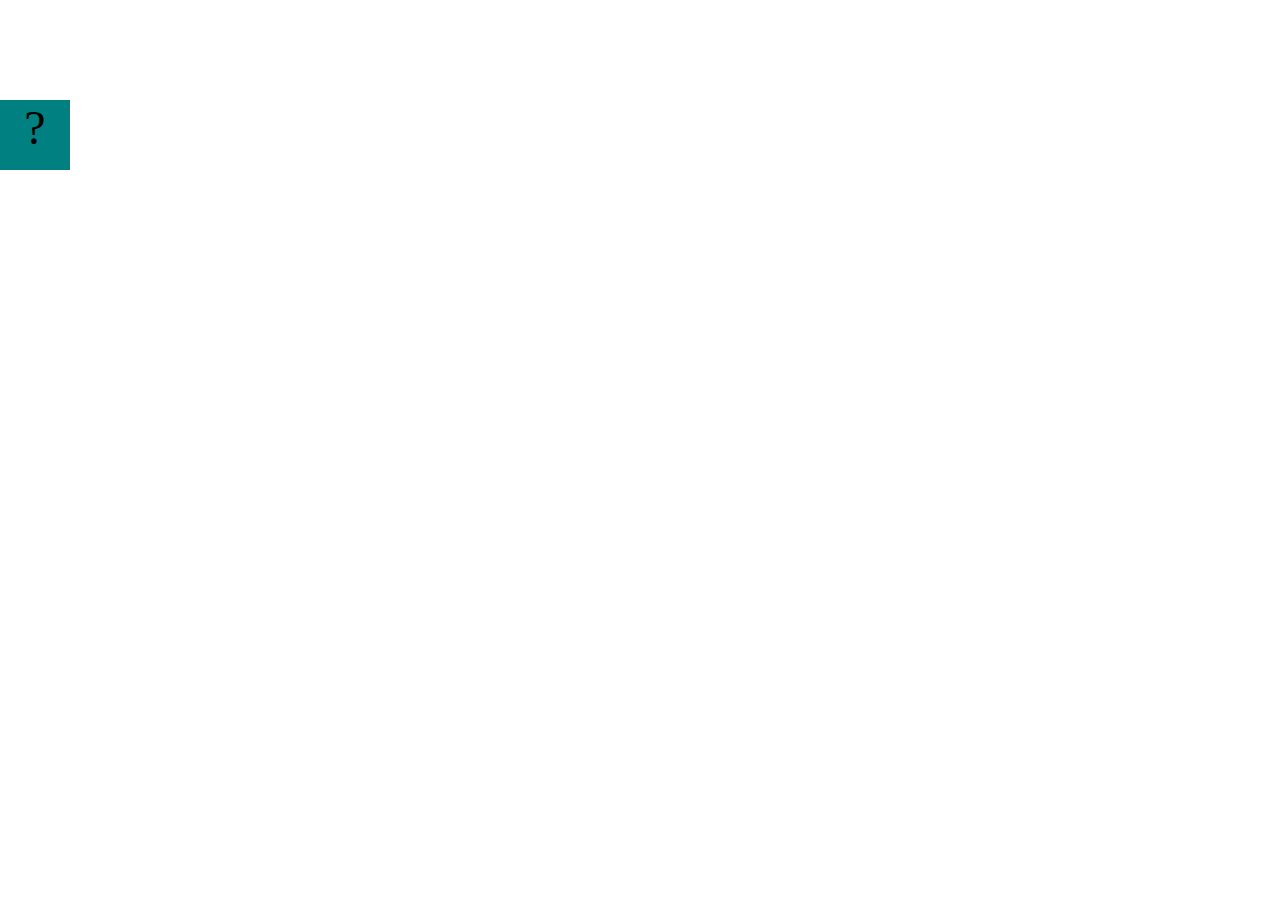
==== projects/bouncing-box/index.html @ 614ee5bb "add indexhtml file" ====
<!DOCTYPE html>
<html>
<head>
	<meta charset="utf-8">
	<title>Bouncing Box</title>
	<script src="jquery.min.js"></script>
	<style>
		.box {
			width: 70px;
			height: 70px;
			background-color: teal;
			font-size: 300%;
			text-align: center;
			display: block;
			position: absolute;
			top: 100px;
			left: 0px;  /* <--- Change me! */
		}
		.board{
			height: 100vh;
		}
	</style>
	<!-- 	<script src="//cdnjs.cloudflare.com/ajax/libs/jquery/2.1.1/jquery.min.js"></script> -->

</head>
<body class="board">
	<!-- HTML for the box -->
	<div class="box">?</div>

	<script>
		(function(){
			'use strict'
			/* global jQuery */

			//////////////////////////////////////////////////////////////////
			/////////////////// SETUP DO NOT DELETE //////////////////////////
			//////////////////////////////////////////////////////////////////
			
			var box = jQuery('.box');	// reference to the HTML .box element
			var board = jQuery('.board');	// reference to the HTML .board element
			var boardWidth = board.width();	// the maximum X-Coordinate of the screen

			// Every 50 milliseconds, call the update Function (see below)
			setInterval(update, 50);
			
			// Every time the box is clicked, call the handleBoxClick Function (see below)
			box.on('click', handleBoxClick);

			// moves the Box to a new position on the screen along the X-Axis
			function moveBoxTo(newPositionX) {
				box.css("left", newPositionX);
			}

			// changes the text displayed on the Box
			function changeBoxText(newText) {
				box.text(newText);
			}

			//////////////////////////////////////////////////////////////////
			/////////////////// YOUR CODE BELOW HERE /////////////////////////
			//////////////////////////////////////////////////////////////////
			
			// TODO 2 - Variable declarations 
			

			
			/* 
			This Function will be called 20 times/second. Each time it is called,
			it should move the Box to a new location. If the box drifts off the screen
			turn it around! 
			*/
			function update() {
				

			};

			/* 
			This Function will be called each time the box is clicked. Each time it is called,
			it should increase the points total, increase the speed, and move the box to
			the left side of the screen.
			*/
			function handleBoxClick() {
				


			};
		})();
	</script>
</body>
</html>
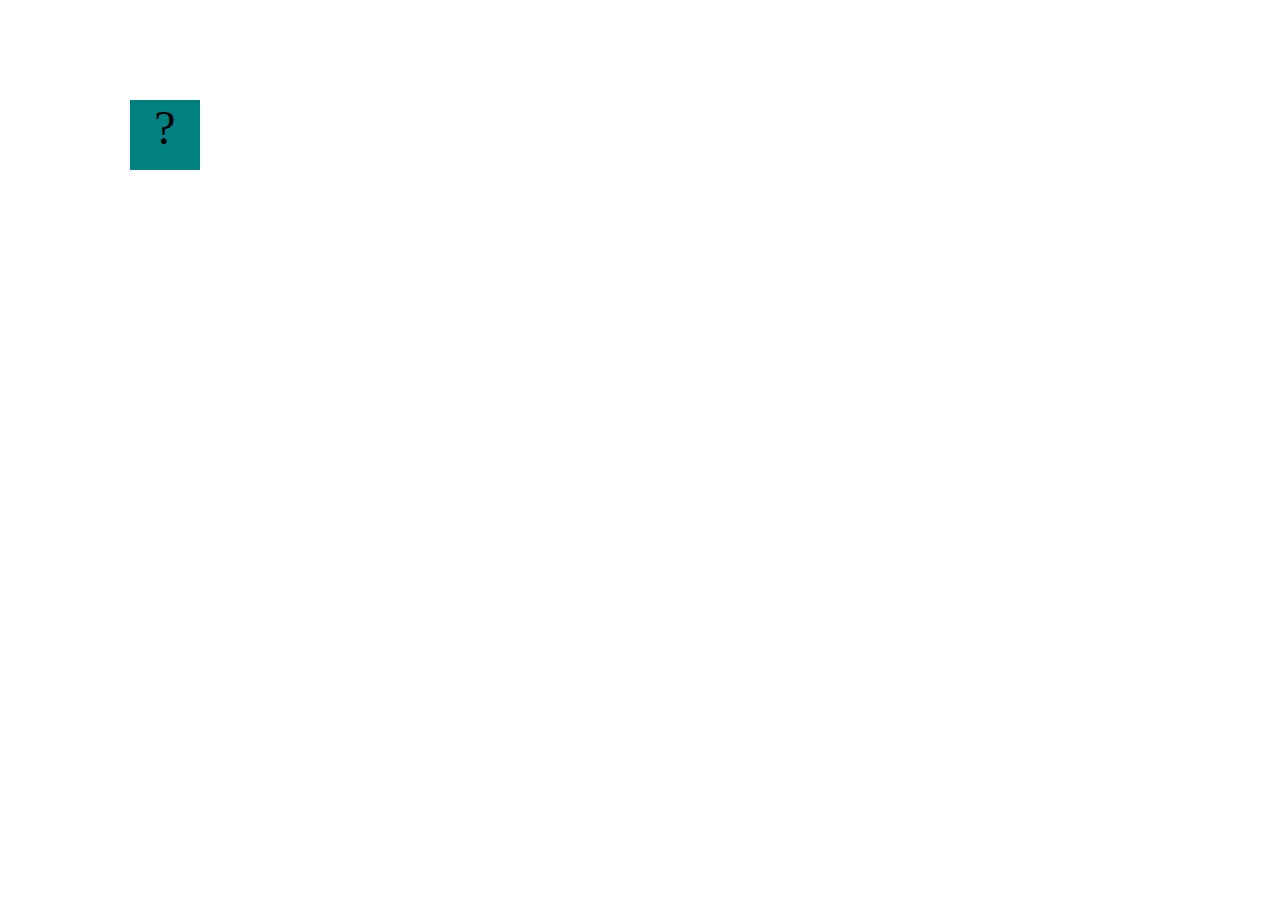
==== commit 665c3175: "bouncing Box" ====
--- a/projects/bouncing-box/index.html
+++ b/projects/bouncing-box/index.html
@@ -61,30 +61,37 @@
 			//////////////////////////////////////////////////////////////////
 			
 			// TODO 2 - Variable declarations 
-			
-
-			
+			var positionX = 0;
+			var points = 0
+			var speed = 10
 			/* 
 			This Function will be called 20 times/second. Each time it is called,
 			it should move the Box to a new location. If the box drifts off the screen
 			turn it around! 
 			*/
 			function update() {
-				
-
-			};
-
+			positionX= positionX + speed;
+			moveBoxTo(positionX);
+			if (positionX >= boardWidth -70){
+				speed =speed *-1;
+			}
+			if (positionX < 0){
+				speed =speed *-1;
+			}
+			}
+			
 			/* 
 			This Function will be called each time the box is clicked. Each time it is called,
 			it should increase the points total, increase the speed, and move the box to
 			the left side of the screen.
 			*/
 			function handleBoxClick() {
-				
-
-
+				positionX = 0;
+				points = points + 1
+				changeBoxText(points);
+				speed = speed + 3
 			};
 		})();
 	</script>
 </body>
-</html>
+</html>